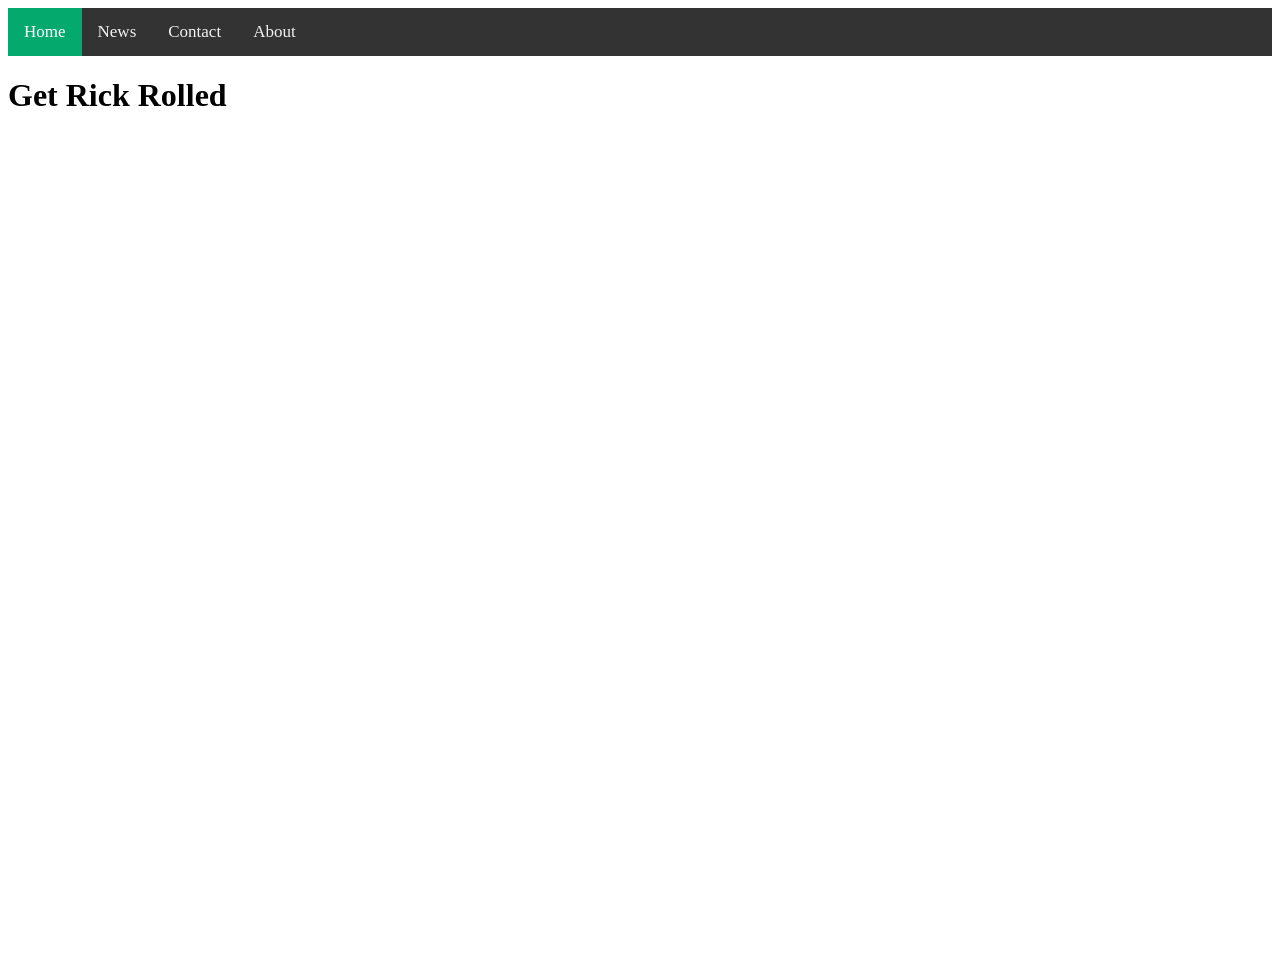
==== index.html @ 020101ea "Updated google analytics" ====
<!DOCTYPE html>
<html lang="en">
<head>
  <meta charset="UTF-8">
  <meta name="viewport" content="width=device-width, initial-scale=1.0">
  <link rel="stylesheet" href="style.css">
  <title>Caleb Kolb: Portfolio</title>
  <script async src='https://www.googletagmanager.com/gtag/js?id=G-Y9J9RT3K18'></script>
  <!-- <script
    id='google-analytics'
    strategy='afterInteractive'
    dangerouslySetInnerHTML={{
      __html: `
        window.dataLayer = window.dataLayer || [];
        function gtag(){dataLayer.push(arguments);}
        gtag('js', new Date());
        gtag('config', 'G-Y9J9RT3K18', {
          page_path: window.location.pathname,
        });
      `,
    }}
  ></script> -->
  <!-- Google tag (gtag.js) -->
  <script async src="https://www.googletagmanager.com"></script>
  <script>
    window.dataLayer = window.dataLayer || [];
    function gtag(){dataLayer.push(arguments);}
    gtag('js', new Date());

    gtag('config', 'G-Y9J9RT3K18');
  </script>
</head>
<body>
  <div class="topnav">
    <a class="active" href="/">Home</a>
    <a href="#news">News</a>
    <a href="#contact">Contact</a>
    <a href="#about">About</a>
  </div>
  <h1>Get Rick Rolled</h1>
  <!-- <p>This is a basic HTML page.</p> -->
  <iframe width="1440" height="810" src="https://www.youtube.com/embed/dQw4w9WgXcQ" frameborder="0" allow="autoplay; encrypted-media" allowfullscreen></iframe>
</body>
</html>
---- style.css ----
/* Add a black background color to the top navigation */
.topnav {
    background-color: #333;
    overflow: hidden;
  }
  
  /* Style the links inside the navigation bar */
  .topnav a {
    float: left;
    color: #f2f2f2;
    text-align: center;
    padding: 14px 16px;
    text-decoration: none;
    font-size: 17px;
  }
  
  /* Change the color of links on hover */
  .topnav a:hover {
    background-color: #ddd;
    color: black;
  }
  
  /* Add a color to the active/current link */
  .topnav a.active {
    background-color: #04AA6D;
    color: white;
  }
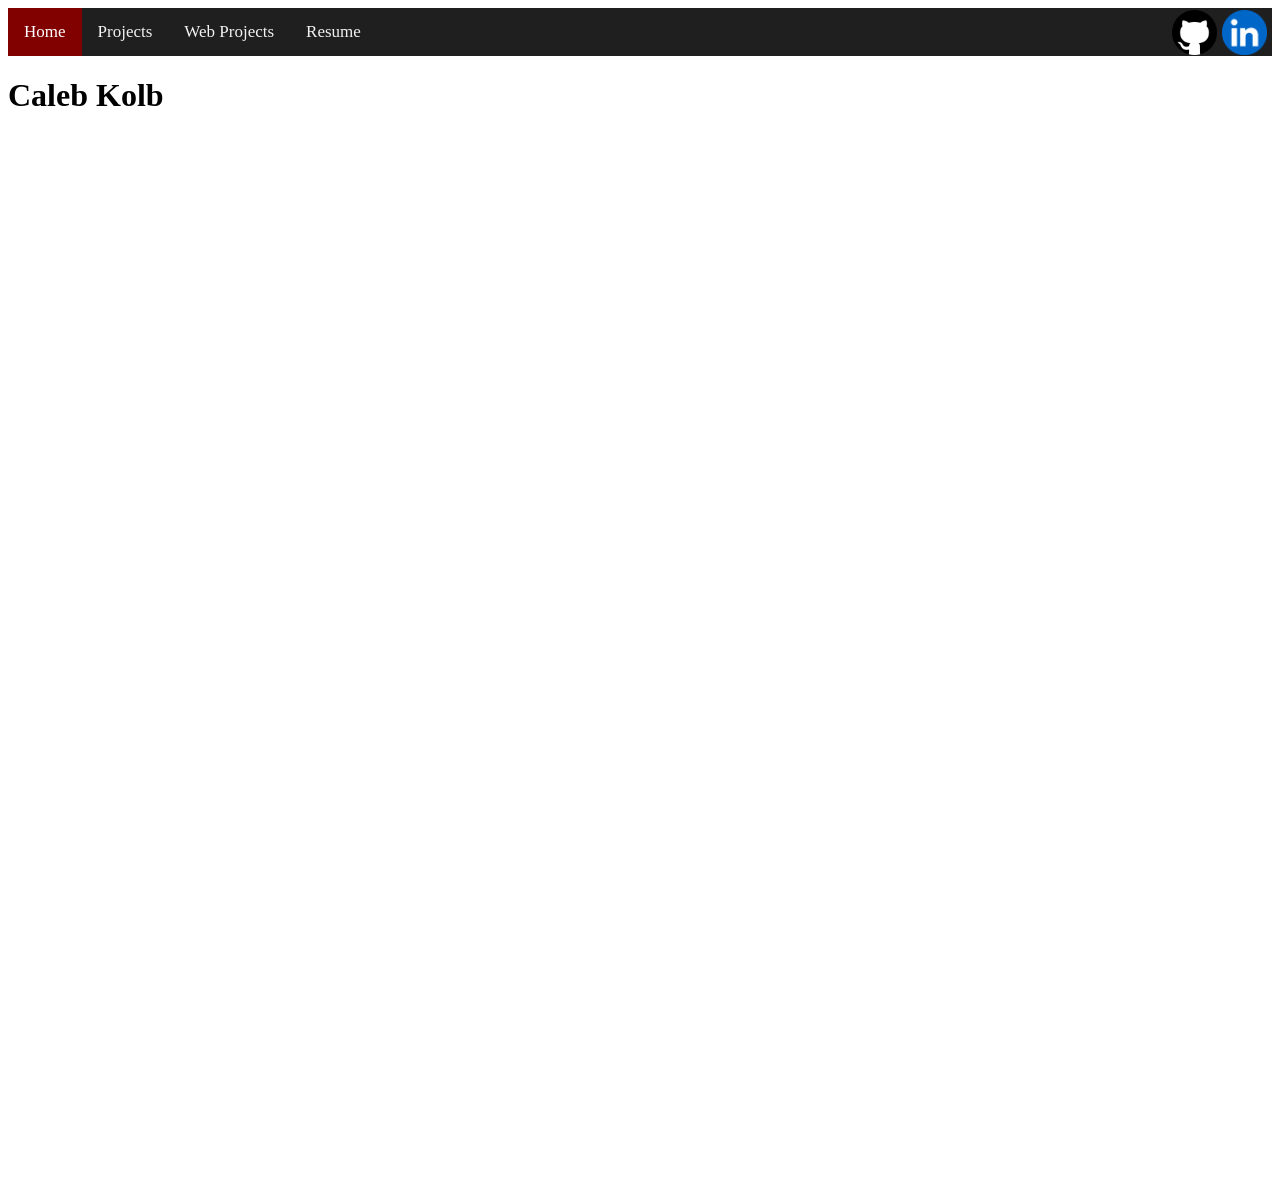
==== commit c25a9c6a: "Start of home page" ====
--- a/index.html
+++ b/index.html
@@ -21,24 +21,31 @@
     }}
   ></script> -->
   <!-- Google tag (gtag.js) -->
-  <script async src="https://www.googletagmanager.com"></script>
   <script>
     window.dataLayer = window.dataLayer || [];
     function gtag(){dataLayer.push(arguments);}
     gtag('js', new Date());
 
-    gtag('config', 'G-Y9J9RT3K18');
+    gtag('config', 'G-Y9J9RT3K18', {page_path: window.location.pathname,});
   </script>
 </head>
 <body>
   <div class="topnav">
-    <a class="active" href="/">Home</a>
-    <a href="#news">News</a>
-    <a href="#contact">Contact</a>
-    <a href="#about">About</a>
+    <a class="active" href="/" id="links">Home</a>
+    <a href="/Projects" id="links">Projects</a>
+    <a href="/Webprojects" id="links">Web Projects</a>
+    <a href="/Resume" id="links">Resume</a>
+    <div id="space"></div>
+    <a href="https://github.com/cjkolb27" target="_blank" class="icon-link"><img src="github_logo.png" class="link-logo"></a>
+    <a href="https://www.linkedin.com/in/caleb-kolb-953107326/" target="_blank" class="icon-link"><img src="linkedin-logo.png" class="link-logo"></a>
   </div>
-  <h1>Get Rick Rolled</h1>
-  <!-- <p>This is a basic HTML page.</p> -->
-  <iframe width="1440" height="810" src="https://www.youtube.com/embed/dQw4w9WgXcQ" frameborder="0" allow="autoplay; encrypted-media" allowfullscreen></iframe>
+  <h1>Caleb Kolb</h1>
+  <div>
+    <video autoplay loop muted playsinline style="pointer-events: none; display: block; width: 1040px; height: 1040px;">
+      <source src="pfp.webm" type="video/webm">
+      Your browser does not support the video tag.
+    </video>
+  </div>
+  
 </body>
 </html>
--- a/style.css
+++ b/style.css
@@ -1,27 +1,51 @@
 /* Add a black background color to the top navigation */
 .topnav {
-    background-color: #333;
-    overflow: hidden;
-  }
-  
-  /* Style the links inside the navigation bar */
-  .topnav a {
-    float: left;
-    color: #f2f2f2;
-    text-align: center;
-    padding: 14px 16px;
-    text-decoration: none;
-    font-size: 17px;
-  }
-  
-  /* Change the color of links on hover */
-  .topnav a:hover {
-    background-color: #ddd;
-    color: black;
-  }
-  
-  /* Add a color to the active/current link */
-  .topnav a.active {
-    background-color: #04AA6D;
-    color: white;
-  }+  background-color: #1f1f1f;
+  overflow: hidden;
+  display: flex;
+}
+
+/* Style the links inside the navigation bar */
+.topnav a {
+  float: left;
+  color: #f2f2f2;
+  text-align: center;
+  text-decoration: none;
+  font-size: 17px;
+  white-space: nowrap;
+}
+
+#links {
+  padding: 14px 16px;
+}
+
+/* Change the color of links on hover */
+.topnav a:hover {
+  background-color: #ddd;
+  color: black;
+}
+
+/* Add a color to the active/current link */
+.topnav a.active {
+  background-color: #810000;
+  color: white;
+}
+
+#space {
+  width: 100%;
+}
+
+.link-logo {
+  width: 45px;
+  height: 45px;
+  object-fit: cover;
+  /* background-color: red; */
+}
+
+.icon-link {
+  /* background-color: blue; */
+  display: flex;
+  justify-content: center;
+  align-items: center;
+  margin-right: 5px;
+}
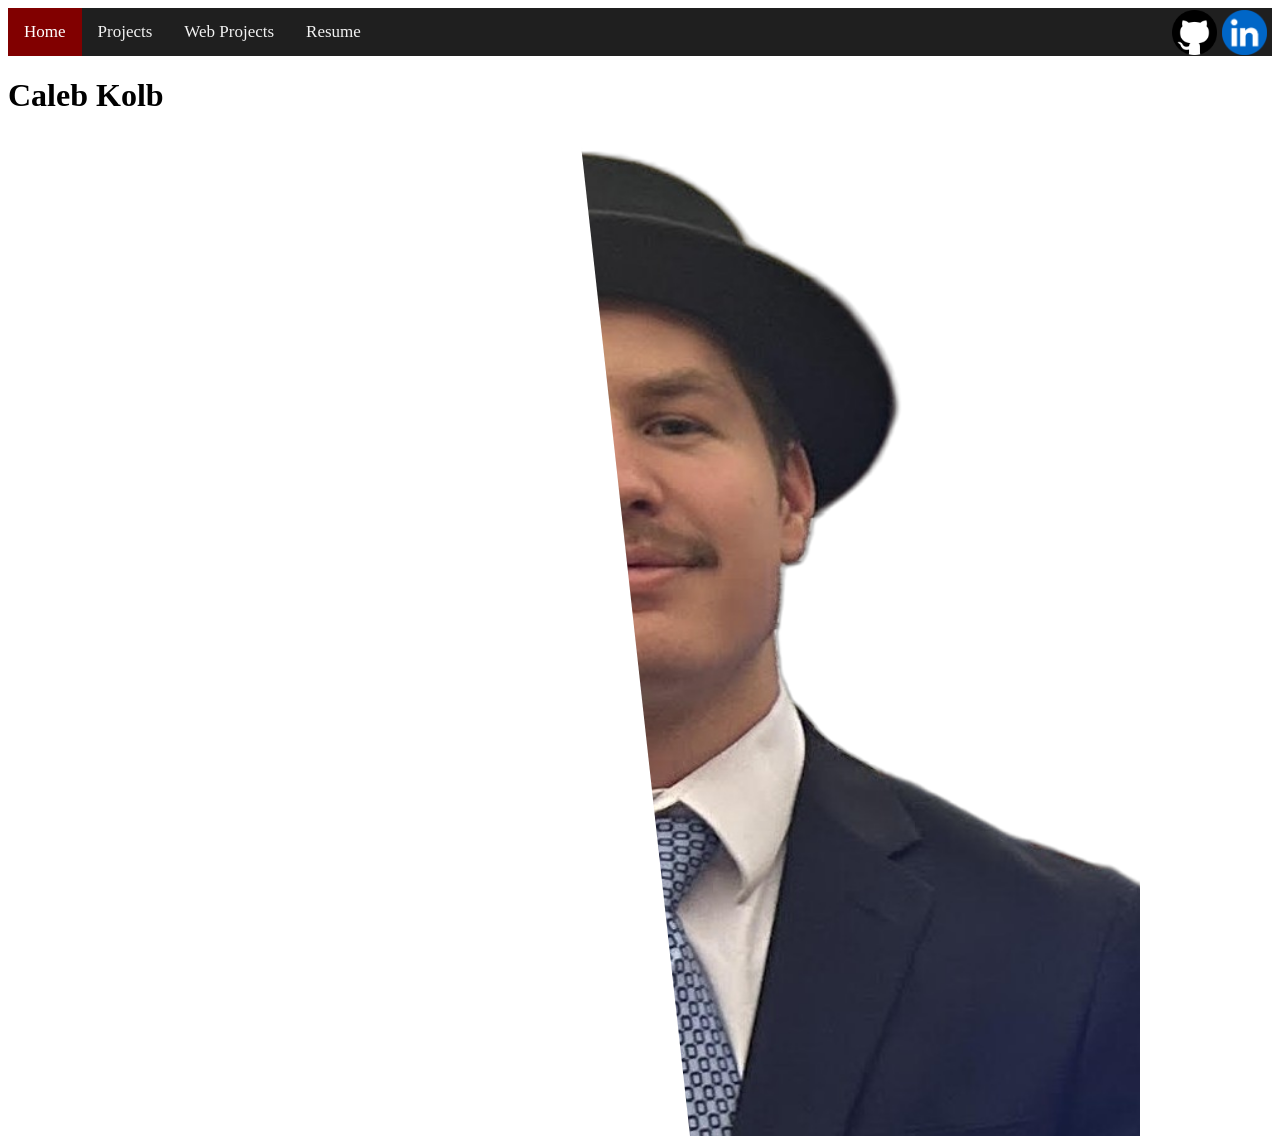
==== commit f3717c9a: "Start on projects page" ====
--- a/index.html
+++ b/index.html
@@ -6,21 +6,6 @@
   <link rel="stylesheet" href="style.css">
   <title>Caleb Kolb: Portfolio</title>
   <script async src='https://www.googletagmanager.com/gtag/js?id=G-Y9J9RT3K18'></script>
-  <!-- <script
-    id='google-analytics'
-    strategy='afterInteractive'
-    dangerouslySetInnerHTML={{
-      __html: `
-        window.dataLayer = window.dataLayer || [];
-        function gtag(){dataLayer.push(arguments);}
-        gtag('js', new Date());
-        gtag('config', 'G-Y9J9RT3K18', {
-          page_path: window.location.pathname,
-        });
-      `,
-    }}
-  ></script> -->
-  <!-- Google tag (gtag.js) -->
   <script>
     window.dataLayer = window.dataLayer || [];
     function gtag(){dataLayer.push(arguments);}
@@ -40,11 +25,12 @@
     <a href="https://www.linkedin.com/in/caleb-kolb-953107326/" target="_blank" class="icon-link"><img src="linkedin-logo.png" class="link-logo"></a>
   </div>
   <h1>Caleb Kolb</h1>
-  <div>
-    <video autoplay loop muted playsinline style="pointer-events: none; display: block; width: 1040px; height: 1040px;">
+  <div class="overlap-div">
+    <video autoplay loop muted playsinline class="overlap-video">
       <source src="pfp.webm" type="video/webm">
       Your browser does not support the video tag.
     </video>
+    <img src="TRPFP.PNG" class="overlap-img">
   </div>
   
 </body>
--- a/style.css
+++ b/style.css
@@ -1,3 +1,7 @@
+:root {
+  --img-width: 1000px;
+}
+
 /* Add a black background color to the top navigation */
 .topnav {
   background-color: #1f1f1f;
@@ -49,3 +53,36 @@
   align-items: center;
   margin-right: 5px;
 }
+
+.overlap-div {
+  position: relative;
+  display: flex;
+  justify-content: center;
+  align-items: center;
+  width: auto;
+  height: var(--img-width);
+}
+
+.overlap-video {
+  position: absolute;
+  pointer-events: none; 
+  display: block; 
+  width: var(--img-width); 
+  height: var(--img-width);
+}
+
+.overlap-img {
+  position: absolute;
+  width: var(--img-width); 
+  height: var(--img-width);
+  background-color: white;
+  pointer-events: none; 
+  object-fit: cover;
+
+  clip-path: polygon(
+    44% 0%,
+    100% 0,
+    100% 100%,
+    55% 100%
+  );
+}
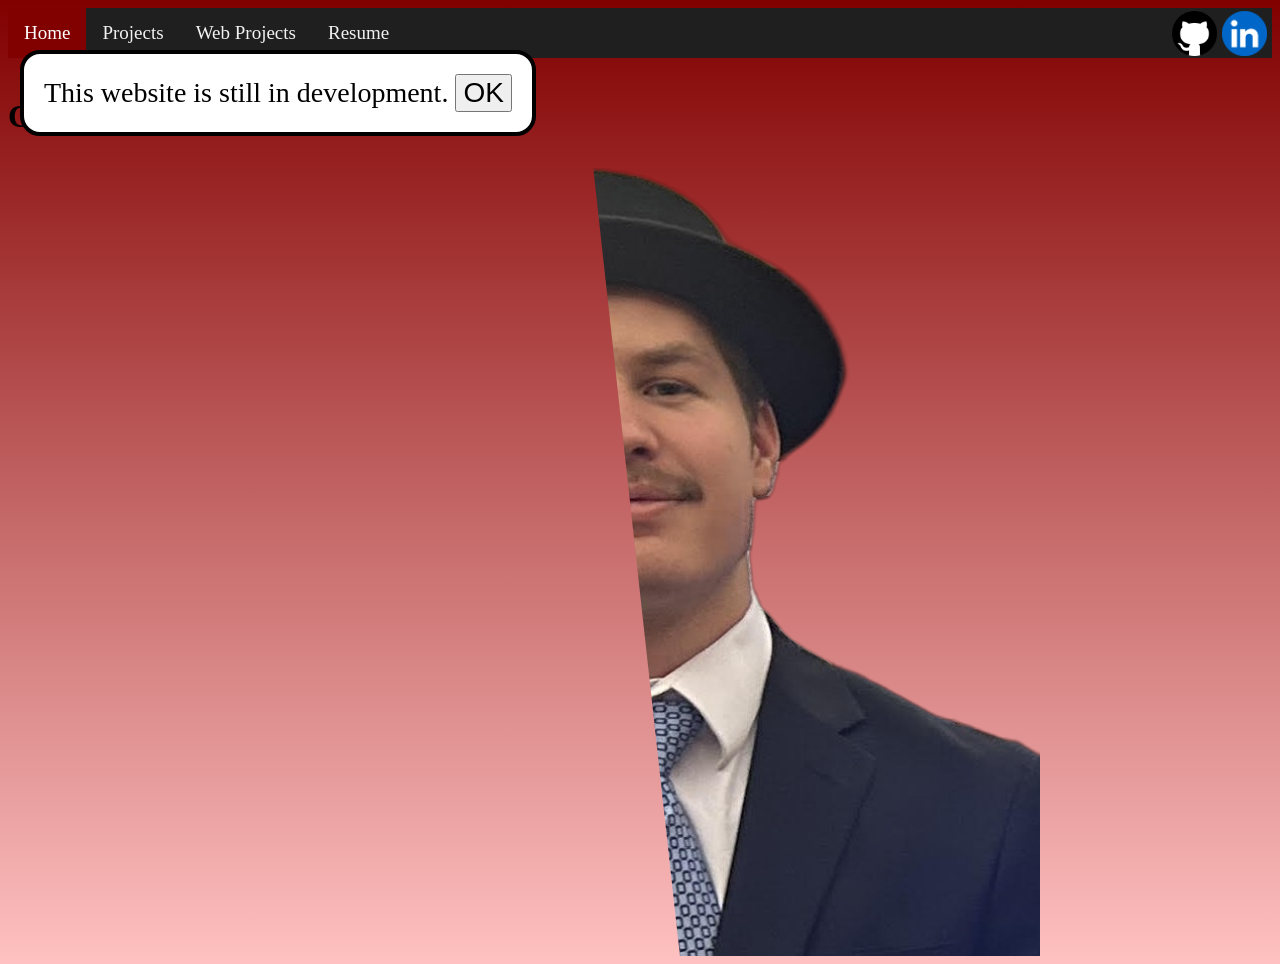
==== commit e60f1a45: "Site popup for still in develoment" ====
--- a/index.html
+++ b/index.html
@@ -13,6 +13,7 @@
 
     gtag('config', 'G-Y9J9RT3K18', {page_path: window.location.pathname,});
   </script>
+  <script type="module" src="popup.js" defer></script>
 </head>
 <body>
   <div class="topnav">
@@ -23,6 +24,10 @@
     <div id="space"></div>
     <a href="https://github.com/cjkolb27" target="_blank" class="icon-link"><img src="github_logo.png" class="link-logo"></a>
     <a href="https://www.linkedin.com/in/caleb-kolb-953107326/" target="_blank" class="icon-link"><img src="linkedin-logo.png" class="link-logo"></a>
+  </div>
+  <div id="devPopup" class="popup">
+    This website is still in development.
+    <button id="closePopup">OK</button>
   </div>
   <h1>Caleb Kolb</h1>
   <div class="overlap-div">
--- a/style.css
+++ b/style.css
@@ -1,5 +1,14 @@
 :root {
-  --img-width: 1000px;
+  --img-width: 800px;
+}
+
+body {
+  background: linear-gradient(
+    180deg,
+    #810000 0%,
+    #ffc1c1 100%
+  );
+  min-height: 100vh;
 }
 
 /* Add a black background color to the top navigation */
@@ -7,6 +16,10 @@
   background-color: #1f1f1f;
   overflow: hidden;
   display: flex;
+  margin-bottom: 40px;
+  position: sticky;
+  top: 0;
+  z-index: 1000;
 }
 
 /* Style the links inside the navigation bar */
@@ -15,7 +28,7 @@
   color: #f2f2f2;
   text-align: center;
   text-decoration: none;
-  font-size: 17px;
+  font-size: 19px;
   white-space: nowrap;
 }
 
@@ -56,29 +69,34 @@
 
 .overlap-div {
   position: relative;
-  display: flex;
-  justify-content: center;
-  align-items: center;
-  width: auto;
-  height: var(--img-width);
+  width: 100%;
+  max-width: var(--img-width);
+  margin-left: auto;
+  margin-right: auto;
+  aspect-ratio: 1 / 1;
+}
+
+.overlap-video,
+.overlap-img {
+  position: absolute;
+  inset: 0;
+  width: 100%;
+  height: 100%;
+  object-fit: cover;
+  object-position: center;
+  pointer-events: none;
 }
 
 .overlap-video {
-  position: absolute;
-  pointer-events: none; 
-  display: block; 
-  width: var(--img-width); 
-  height: var(--img-width);
+  clip-path: polygon(
+    0% 0%,
+    45% 0%,
+    56% 100%,
+    0% 100%
+  );
 }
 
 .overlap-img {
-  position: absolute;
-  width: var(--img-width); 
-  height: var(--img-width);
-  background-color: white;
-  pointer-events: none; 
-  object-fit: cover;
-
   clip-path: polygon(
     44% 0%,
     100% 0,
@@ -86,3 +104,20 @@
     55% 100%
   );
 }
+
+.popup {
+  position: fixed;
+  top: 50px;
+  left: 20px;
+  background: white;
+  padding: 20px;
+  border: 4px solid black;
+  border-radius: 20px;
+  font-size: 28px;
+  display: none;
+  z-index: 1000;
+}
+
+#closePopup {
+  font-size: 28px;
+}
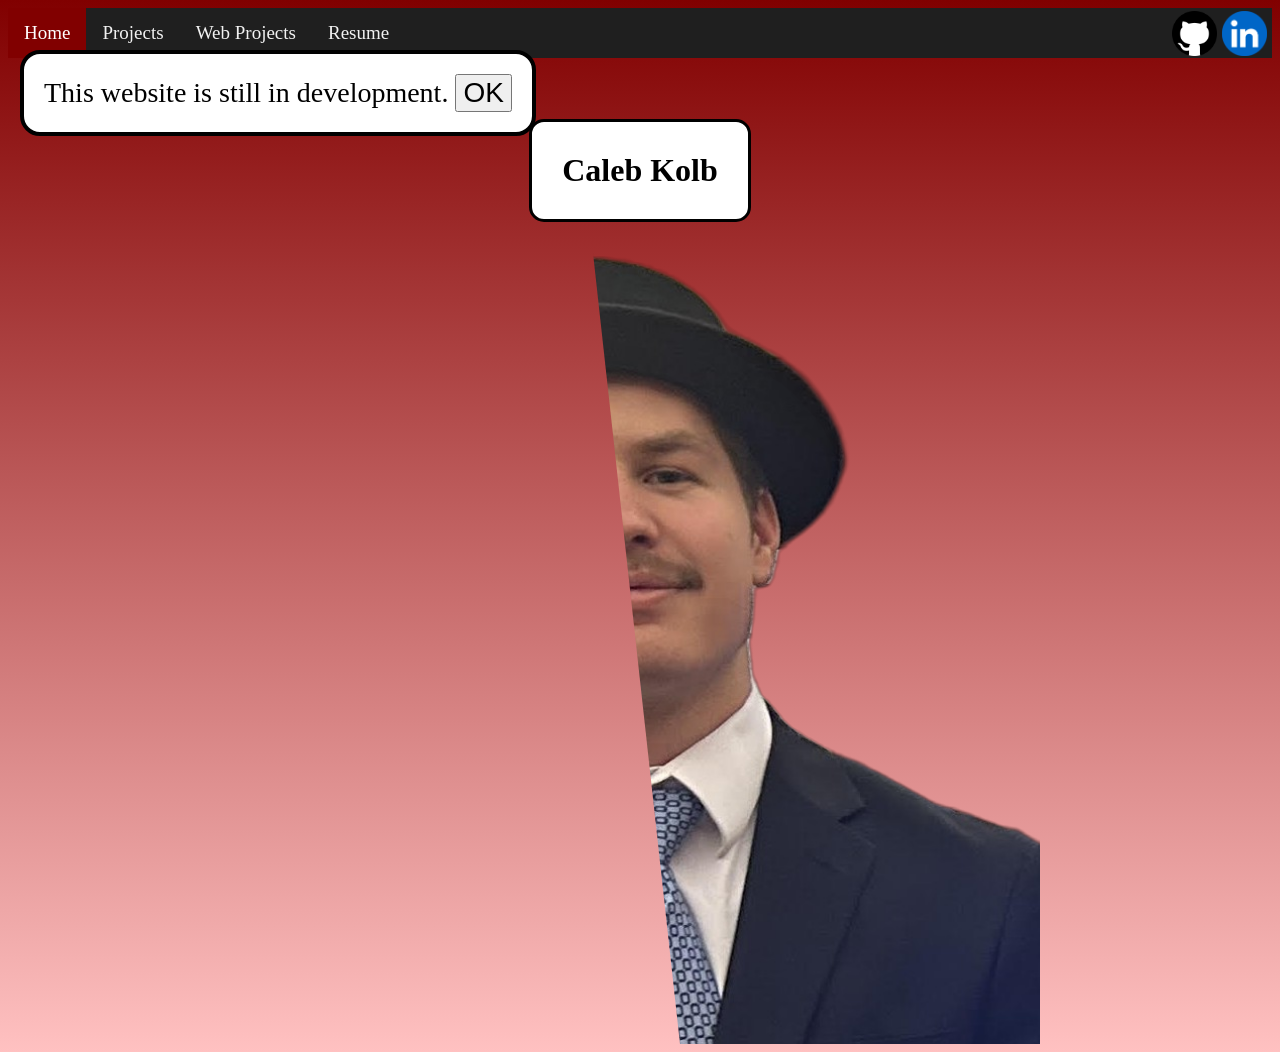
==== commit 5049e9ae: "Updated Landing Page" ====
--- a/index.html
+++ b/index.html
@@ -14,6 +14,7 @@
     gtag('config', 'G-Y9J9RT3K18', {page_path: window.location.pathname,});
   </script>
   <script type="module" src="popup.js" defer></script>
+  <link rel="icon" type="image/png" href="/favicon.png">
 </head>
 <body>
   <div class="topnav">
@@ -29,13 +30,13 @@
     This website is still in development.
     <button id="closePopup">OK</button>
   </div>
-  <h1>Caleb Kolb</h1>
+  <h1 id="name">Caleb Kolb</h1>
   <div class="overlap-div">
     <video autoplay loop muted playsinline class="overlap-video">
       <source src="pfp.webm" type="video/webm">
       Your browser does not support the video tag.
     </video>
-    <img src="TRPFP.PNG" class="overlap-img">
+    <img src="favicon.png" class="overlap-img">
   </div>
   
 </body>
--- a/style.css
+++ b/style.css
@@ -9,6 +9,7 @@
     #ffc1c1 100%
   );
   min-height: 100vh;
+  text-align: center;
 }
 
 /* Add a black background color to the top navigation */
@@ -121,3 +122,12 @@
 #closePopup {
   font-size: 28px;
 }
+
+#name {
+  display: inline-block;
+  background-color: white;
+  border: black 3px solid;
+  border-radius: 15px;
+  max-width: 1200px;
+  padding: 30px;
+}
